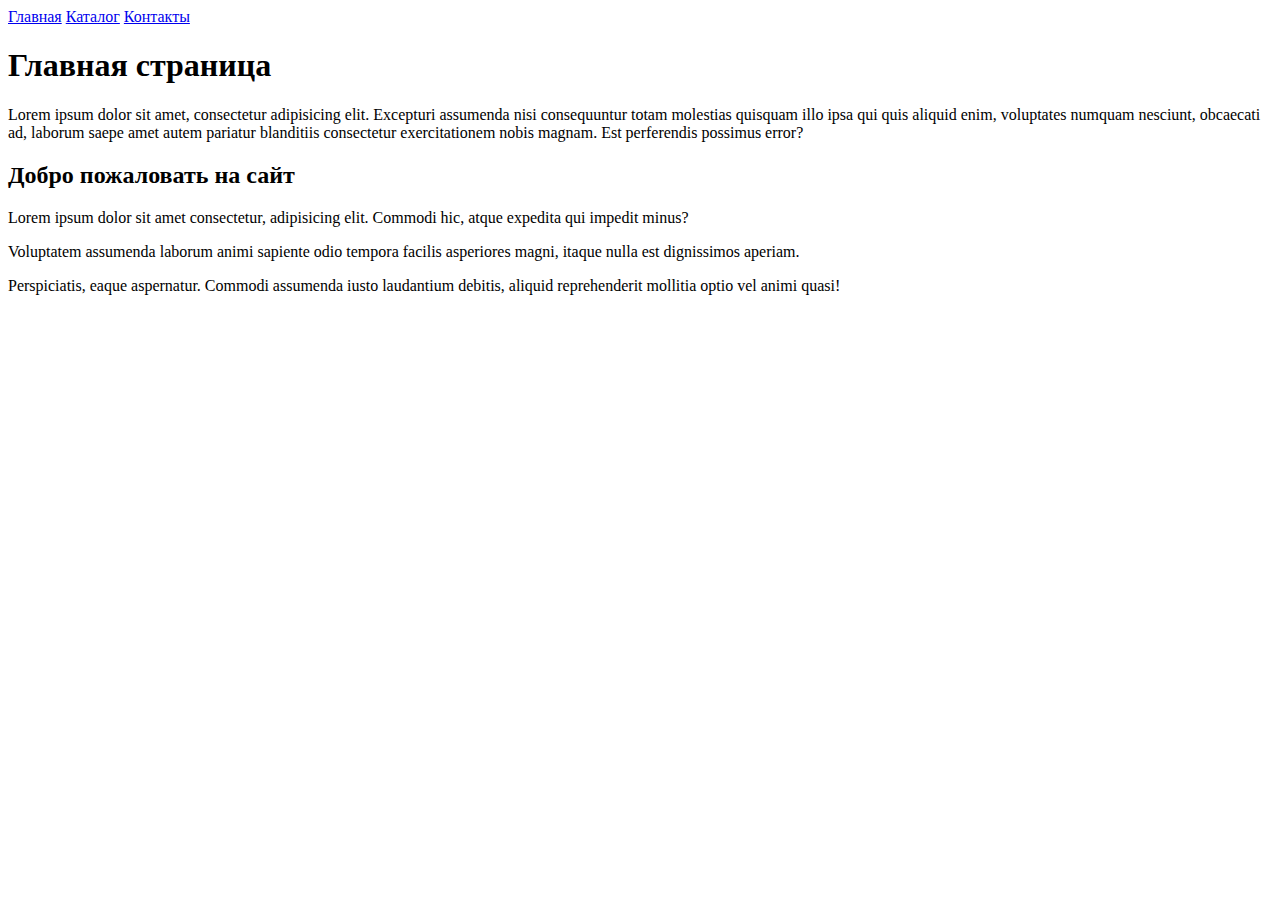
==== index.html @ 2f411c43 "init:create new project" ====
<!DOCTYPE html>
<html lang="en">
<head>
    <meta charset="UTF-8">
    <meta name="viewport" content="width=device-width, initial-scale=1.0">
    <title>HTML_CSS_Homework</title>
</head>
<body>
    <a href="#">Главная</a>
    <a href="./catalog/catalog.html">Каталог</a>
    <a href="./contact.html">Контакты</a>
    <h1>Главная страница</h1>
    <p>Lorem ipsum dolor sit amet, consectetur adipisicing elit. Excepturi assumenda nisi consequuntur totam molestias quisquam illo ipsa qui quis aliquid enim, voluptates numquam nesciunt, obcaecati ad, laborum saepe amet autem pariatur blanditiis consectetur exercitationem nobis magnam. Est perferendis possimus error?</p>
    <h2>Добро пожаловать на сайт</h2>
    <p>Lorem ipsum dolor sit amet consectetur, adipisicing elit. Commodi hic, atque expedita qui impedit minus?</p>
    <p>Voluptatem assumenda laborum animi sapiente odio tempora facilis asperiores magni, itaque nulla est dignissimos aperiam.</p>
    <p>Perspiciatis, eaque aspernatur. Commodi assumenda iusto laudantium debitis, aliquid reprehenderit mollitia optio vel animi quasi!</p>
</body>
</html>
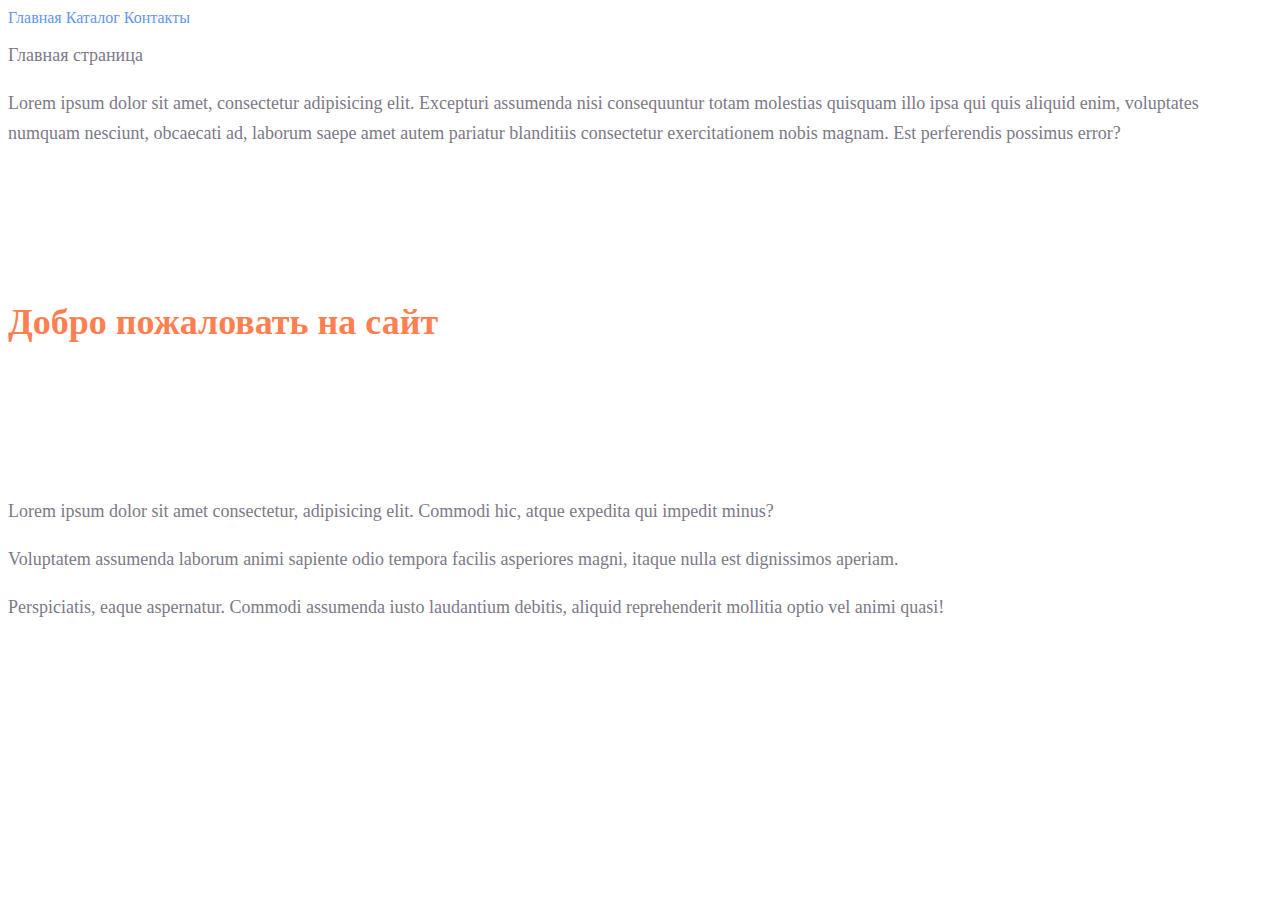
==== commit f01dc369: "Add homework two" ====
--- a/index.html
+++ b/index.html
@@ -3,17 +3,18 @@
 <head>
     <meta charset="UTF-8">
     <meta name="viewport" content="width=device-width, initial-scale=1.0">
+    <link rel="stylesheet" href="./style.css">
     <title>HTML_CSS_Homework</title>
 </head>
 <body>
-    <a href="#">Главная</a>
-    <a href="./catalog/catalog.html">Каталог</a>
-    <a href="./contact.html">Контакты</a>
-    <h1>Главная страница</h1>
-    <p>Lorem ipsum dolor sit amet, consectetur adipisicing elit. Excepturi assumenda nisi consequuntur totam molestias quisquam illo ipsa qui quis aliquid enim, voluptates numquam nesciunt, obcaecati ad, laborum saepe amet autem pariatur blanditiis consectetur exercitationem nobis magnam. Est perferendis possimus error?</p>
-    <h2>Добро пожаловать на сайт</h2>
-    <p>Lorem ipsum dolor sit amet consectetur, adipisicing elit. Commodi hic, atque expedita qui impedit minus?</p>
-    <p>Voluptatem assumenda laborum animi sapiente odio tempora facilis asperiores magni, itaque nulla est dignissimos aperiam.</p>
-    <p>Perspiciatis, eaque aspernatur. Commodi assumenda iusto laudantium debitis, aliquid reprehenderit mollitia optio vel animi quasi!</p>
+    <a class="menu" href="#">Главная</a>
+    <a class="menu" href="./catalog/catalog.html">Каталог</a>
+    <a class="menu" href="./contact.html">Контакты</a>
+    <h1 class="heading_1">Главная страница</h1>
+    <p class="paragraph">Lorem ipsum dolor sit amet, consectetur adipisicing elit. Excepturi assumenda nisi consequuntur totam molestias quisquam illo ipsa qui quis aliquid enim, voluptates numquam nesciunt, obcaecati ad, laborum saepe amet autem pariatur blanditiis consectetur exercitationem nobis magnam. Est perferendis possimus error?</p>
+    <h2 class="heading_2">Добро пожаловать на сайт</h2>
+    <p class="paragraph">Lorem ipsum dolor sit amet consectetur, adipisicing elit. Commodi hic, atque expedita qui impedit minus?</p>
+    <p class="paragraph">Voluptatem assumenda laborum animi sapiente odio tempora facilis asperiores magni, itaque nulla est dignissimos aperiam.</p>
+    <p class="paragraph">Perspiciatis, eaque aspernatur. Commodi assumenda iusto laudantium debitis, aliquid reprehenderit mollitia optio vel animi quasi!</p>
 </body>
 </html>--- a/style.css
+++ b/style.css
@@ -0,0 +1,33 @@
+a {
+    text-decoration: none;
+}
+
+.menu{
+    color: cornflowerblue;
+    font-size: 16px;
+    line-height: 20px;
+}
+
+.heading_1{
+    font-style: normal;
+    font-weight: 300;
+    font-size: 18px;
+    line-height: 30px;
+    color: #7D7987
+}
+
+.paragraph{
+    font-style: normal;
+    font-weight: 300;
+    font-size: 18px;
+    line-height: 30px;
+    color: #7D7987
+}
+
+.heading_2{
+    color: coral;
+    font-style: normal;
+    font-weight: 700;
+    font-size: 36px;
+    line-height: 8
+}